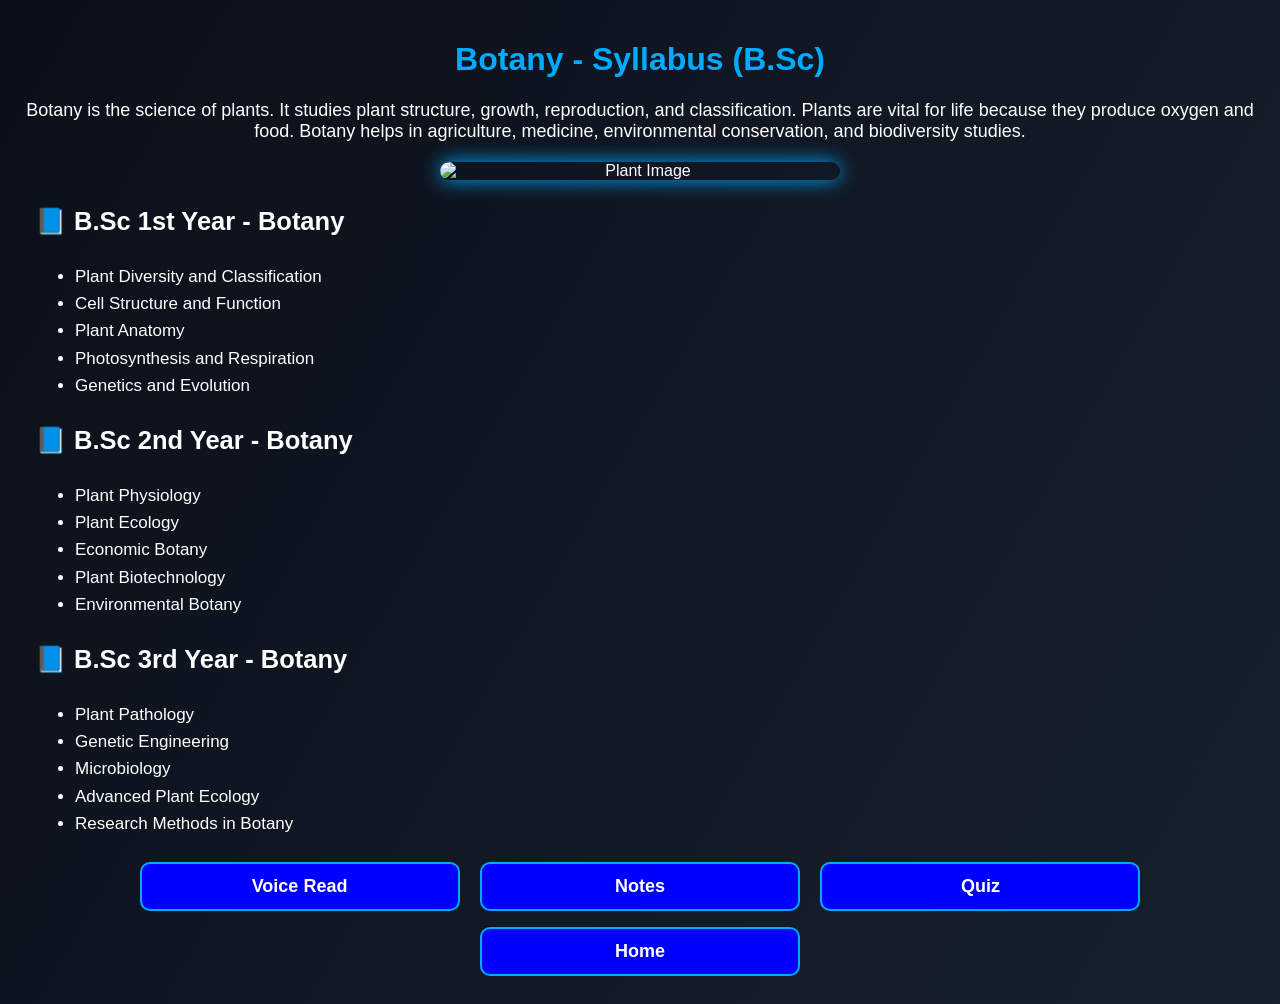
==== botony.html @ 4eeadc3b "Add initial botany syllabus HTML page" ====
<!DOCTYPE html>
<html lang="en">
<head>
<meta charset="UTF-8">
<meta name="viewport" content="width=device-width, initial-scale=1.0">
<title>Botany - Science Portal</title>
<link rel="stylesheet" href="style.css">
<style>
    button {
        transition: all 0.3s ease;
    }
    button:hover {
        transform: scale(1.05);
        background: #0044ff;
    }
    img.plant {
        width: 80%;
        max-width: 400px;
        display: block;
        margin: 20px auto;
        border-radius: 15px;
        box-shadow: 0 0 20px #00aaff;
    }
    .syllabus {
        text-align: left;
        margin: 15px;
        font-size: 17px;
        line-height: 1.6;
    }
</style>
</head>
<body>

<div class="container">
    <h1>Botany - Syllabus (B.Sc)</h1>

    <p id="botanyText">
        Botany is the science of plants. It studies plant structure, growth, reproduction, and classification.
        Plants are vital for life because they produce oxygen and food. Botany helps in agriculture, medicine,
        environmental conservation, and biodiversity studies.
    </p>

    <img class="plant" src="https://upload.wikimedia.org/wikipedia/commons/4/41/Flowering_Plant.jpg" alt="Plant Image">

    <div class="syllabus">
        <h2>📘 B.Sc 1st Year - Botany</h2>
        <ul>
            <li>Plant Diversity and Classification</li>
            <li>Cell Structure and Function</li>
            <li>Plant Anatomy</li>
            <li>Photosynthesis and Respiration</li>
            <li>Genetics and Evolution</li>
        </ul>

        <h2>📘 B.Sc 2nd Year - Botany</h2>
        <ul>
            <li>Plant Physiology</li>
            <li>Plant Ecology</li>
            <li>Economic Botany</li>
            <li>Plant Biotechnology</li>
            <li>Environmental Botany</li>
        </ul>

        <h2>📘 B.Sc 3rd Year - Botany</h2>
        <ul>
            <li>Plant Pathology</li>
            <li>Genetic Engineering</li>
            <li>Microbiology</li>
            <li>Advanced Plant Ecology</li>
            <li>Research Methods in Botany</li>
        </ul>
    </div>

    <button onclick="speakText(document.getElementById('botanyText').innerText)">Voice Read</button>
    <button onclick="location.href='notes.html'">Notes</button>
    <button onclick="location.href='quiz.html'">Quiz</button>
    <button onclick="location.href='index.html'">Home</button>
</div>

<script src="script.js"></script>
</body>
      </html>
---- style.css ----
body {
    margin: 0;
    font-family: Arial, sans-serif;
    text-align: center;
    color: white;
    background: linear-gradient(120deg, #0b0f19, #1b2735, #2a0a45, #001f3f);
    background-size: 400% 400%;
    animation: gradientMotion 10s ease infinite;
}

@keyframes gradientMotion {
    0% { background-position: 0% 50%; }
    50% { background-position: 100% 50%; }
    100% { background-position: 0% 50%; }
}

.container {
    padding: 20px;
}

h1 {
    color: #00aaff;
    font-size: 32px;
    font-weight: bold;
}

p {
    font-size: 18px;
}

button {
    width: 90%;
    max-width: 320px;
    padding: 12px;
    margin: 8px;
    font-size: 18px;
    font-weight: bold;
    color: white;
    background: blue;
    border: 2px solid #00aaff;
    border-radius: 10px;
    cursor: pointer;
    transition: 0.3s;
}

button:hover {
    background: #0044ff;
    transform: scale(1.05);
}
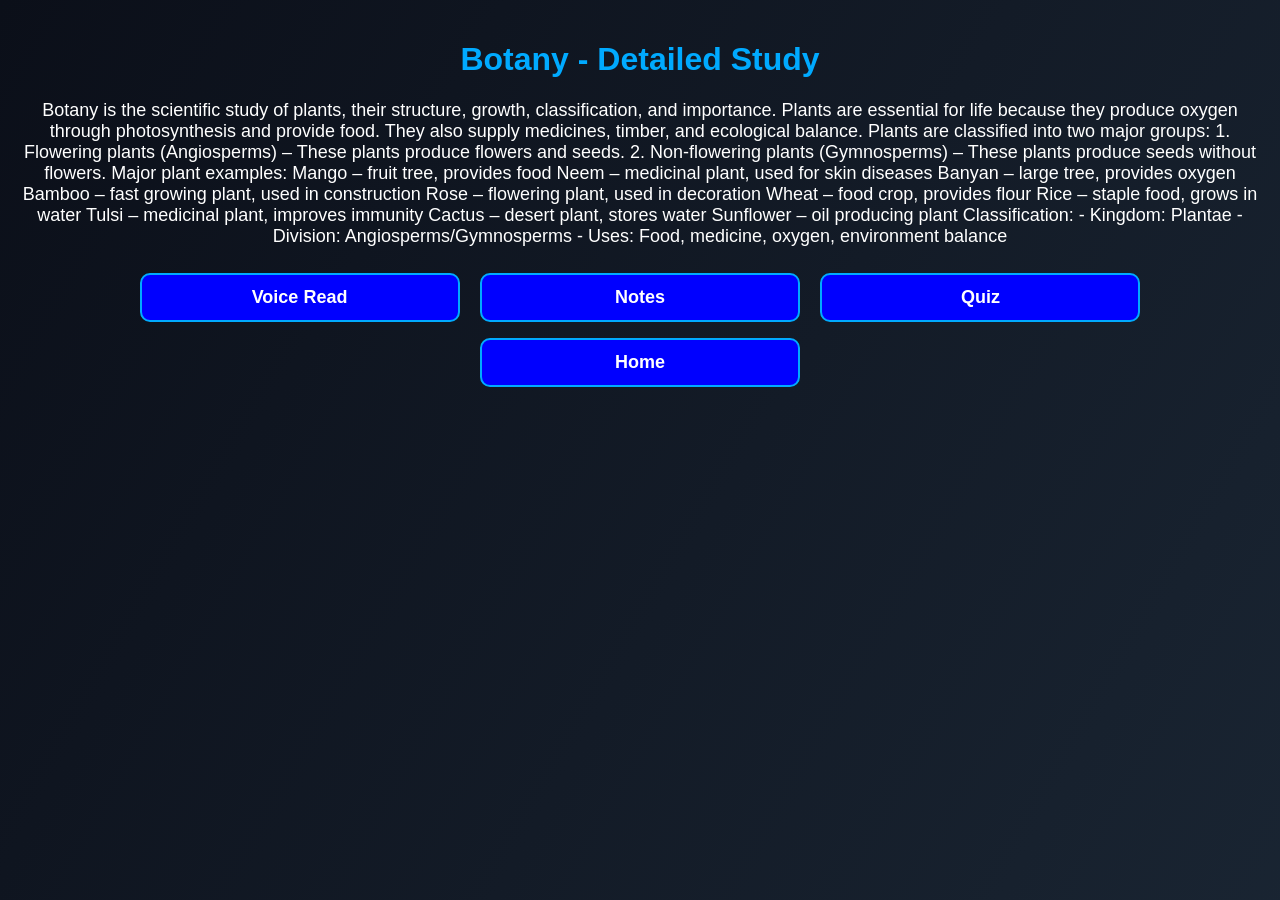
==== commit b375b634: "Update botony.html" ====
--- a/botony.html
+++ b/botony.html
@@ -5,71 +5,39 @@
 <meta name="viewport" content="width=device-width, initial-scale=1.0">
 <title>Botany - Science Portal</title>
 <link rel="stylesheet" href="style.css">
-<style>
-    button {
-        transition: all 0.3s ease;
-    }
-    button:hover {
-        transform: scale(1.05);
-        background: #0044ff;
-    }
-    img.plant {
-        width: 80%;
-        max-width: 400px;
-        display: block;
-        margin: 20px auto;
-        border-radius: 15px;
-        box-shadow: 0 0 20px #00aaff;
-    }
-    .syllabus {
-        text-align: left;
-        margin: 15px;
-        font-size: 17px;
-        line-height: 1.6;
-    }
-</style>
 </head>
 <body>
 
 <div class="container">
-    <h1>Botany - Syllabus (B.Sc)</h1>
+    <h1>Botany - Detailed Study</h1>
 
     <p id="botanyText">
-        Botany is the science of plants. It studies plant structure, growth, reproduction, and classification.
-        Plants are vital for life because they produce oxygen and food. Botany helps in agriculture, medicine,
-        environmental conservation, and biodiversity studies.
+        Botany is the scientific study of plants, their structure, growth, classification, and importance.
+        Plants are essential for life because they produce oxygen through photosynthesis and provide food.
+        They also supply medicines, timber, and ecological balance.
+
+        Plants are classified into two major groups:
+        1. Flowering plants (Angiosperms) – These plants produce flowers and seeds.
+        2. Non-flowering plants (Gymnosperms) – These plants produce seeds without flowers.
+
+        Major plant examples:
+
+        Mango – fruit tree, provides food  
+        Neem – medicinal plant, used for skin diseases  
+        Banyan – large tree, provides oxygen  
+        Bamboo – fast growing plant, used in construction  
+        Rose – flowering plant, used in decoration  
+        Wheat – food crop, provides flour  
+        Rice – staple food, grows in water  
+        Tulsi – medicinal plant, improves immunity  
+        Cactus – desert plant, stores water  
+        Sunflower – oil producing plant
+
+        Classification:
+        - Kingdom: Plantae
+        - Division: Angiosperms/Gymnosperms
+        - Uses: Food, medicine, oxygen, environment balance
     </p>
-
-    <img class="plant" src="https://upload.wikimedia.org/wikipedia/commons/4/41/Flowering_Plant.jpg" alt="Plant Image">
-
-    <div class="syllabus">
-        <h2>📘 B.Sc 1st Year - Botany</h2>
-        <ul>
-            <li>Plant Diversity and Classification</li>
-            <li>Cell Structure and Function</li>
-            <li>Plant Anatomy</li>
-            <li>Photosynthesis and Respiration</li>
-            <li>Genetics and Evolution</li>
-        </ul>
-
-        <h2>📘 B.Sc 2nd Year - Botany</h2>
-        <ul>
-            <li>Plant Physiology</li>
-            <li>Plant Ecology</li>
-            <li>Economic Botany</li>
-            <li>Plant Biotechnology</li>
-            <li>Environmental Botany</li>
-        </ul>
-
-        <h2>📘 B.Sc 3rd Year - Botany</h2>
-        <ul>
-            <li>Plant Pathology</li>
-            <li>Genetic Engineering</li>
-            <li>Microbiology</li>
-            <li>Advanced Plant Ecology</li>
-            <li>Research Methods in Botany</li>
-        </ul>
-    </div>
 
     <button onclick="speakText(document.getElementById('botanyText').innerText)">Voice Read</button>
     <button onclick="location.href='notes.html'">Notes</button>
@@ -79,4 +47,4 @@
 
 <script src="script.js"></script>
 </body>
-      </html>
+</html>
